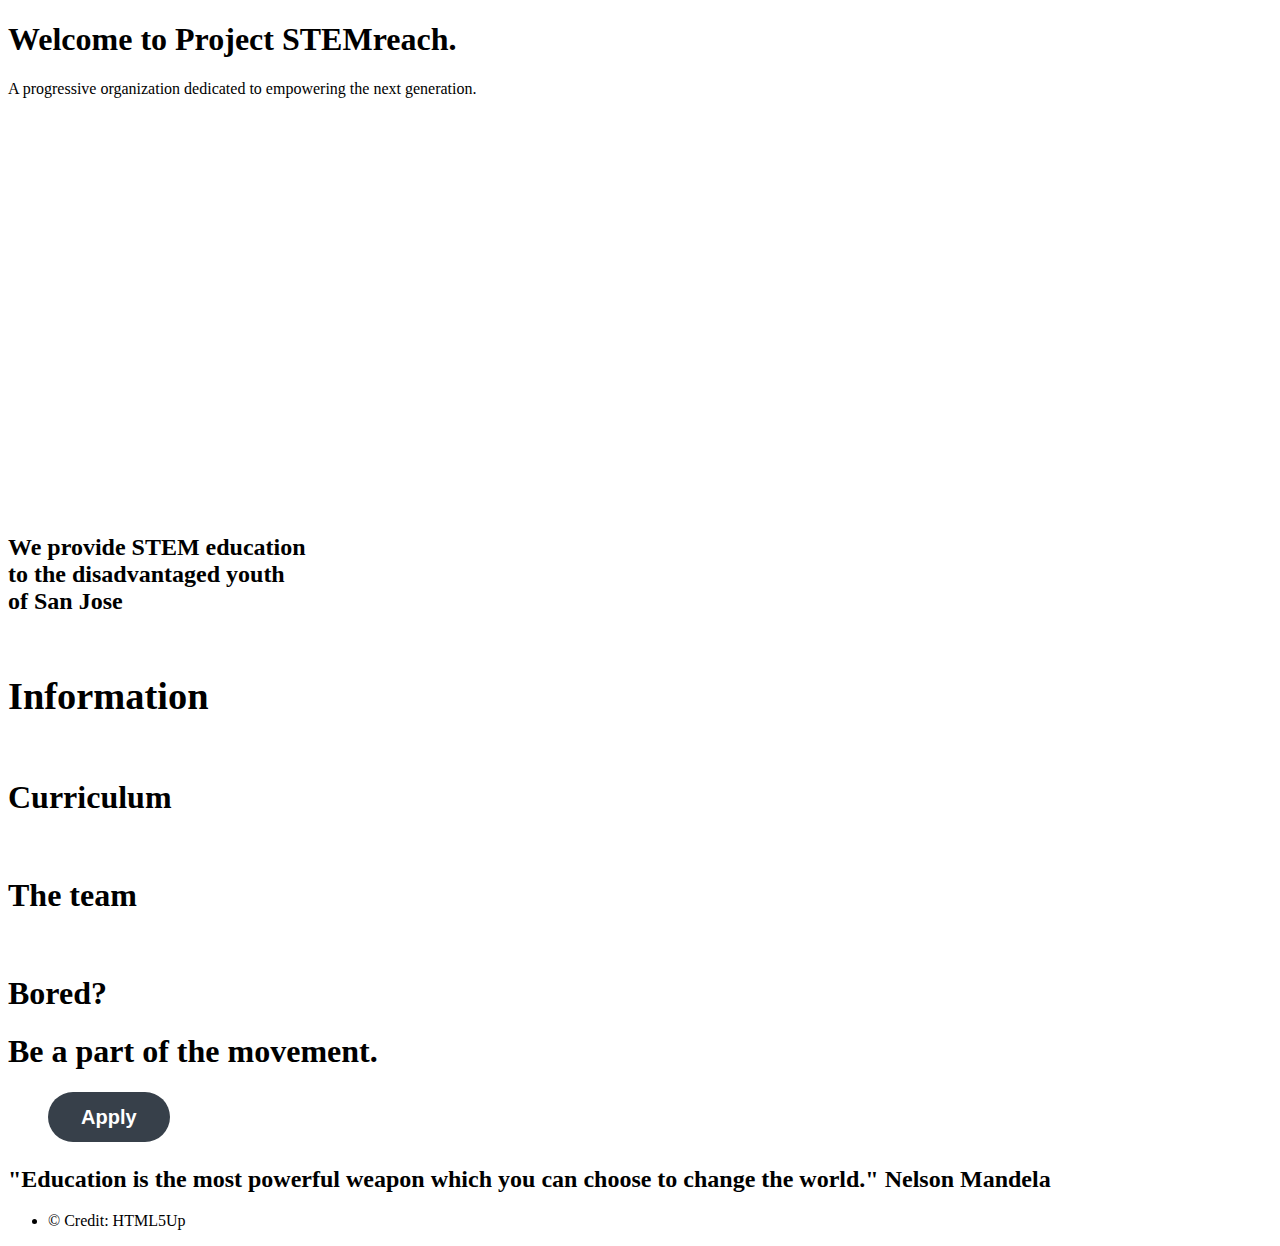
==== index.html @ 42fafa42 "Update index.html" ====
<!DOCTYPE HTML>
<!--
	Directive by HTML5 UP
	html5up.net | @ajlkn
	Free for personal and commercial use under the CCA 3.0 license (html5up.net/license)
-->
<html>
	<head>
		 <link rel="shortcut icon" type="images/favicon.ico" href="favicon.ico" />
		<title>Project STEMReach</title>
		<meta charset="utf-8" />
		<meta name="viewport" content="width=device-width, initial-scale=1" />
		<!--[if lte IE 8]><script src="assets/js/ie/html5shiv.js"></script><![endif]-->
		<link rel="stylesheet" href="assets/css/main.css" />
		<!--[if lte IE 8]><link rel="stylesheet" href="assets/css/ie8.css" /><![endif]-->
	</head>
	<body>

 		<!-- Header -->
 			<div id="header">

		<h1>Welcome to Project STEMreach.
					</h1>
				<p>A progressive organization dedicated to empowering the next generation.</p></span>  
			</div>

		<!-- Main -->
			<div id="main">

				<header class="major container 75%">
						<iframe width="85%" height=400 src="https://www.youtube.com/embed/8V8EjEzIpkg?rel=0" align="middle" frameborder="0" allow="autoplay; encrypted-media" allowfullscreen></iframe>
					<h2>We provide STEM education
					<br />
					to the disadvantaged youth
					<br />
					of San Jose</h2>
					
					
					<!--
					<p>Tellus erat mauris ipsum fermentum<br />
					etiam vivamus nunc nibh morbi.</p>
					-->
				</header>

				<div class="box alt container">
					<section class="feature left">
						<a href="info.html" class="image icon fa-info-circle"></i><img src="images/pic01.jpg" alt="" /></a>
						<div class="content">
							<h1><big>Information</big></h1>

						</div>
					</section>
					<section class="feature right">
						<a href="curriculum.html" class="image icon fa-graduation-cap"><img src="images/pic02.jpg" alt="" /></a>
						<div class="content">
							<h1>Curriculum</h1>
							<p></p>
						</div>
					</section>
					<section class="feature left">
						<a href="team.html" class="image icon fa-users"><img src="images/pic02.jpg" alt="" /></a>
						<div class="content">
							<h1>The team</h1>
							<!--HI ABHI CHANGE THIS PART PLS BUT DON'T CHANGE IMPACT JUST CHANGE THE PLACEHOLDER TEXT BELOW-->
							<p>  </p>
						</div>
					</section>
					<section class="feature right">
						<a href="bored.html" class="image icon fa-gamepad"><img src="images/pic02.jpg" alt="" /></a>
						<div class="content">
							<h1>Bored?</h1>
							<p></p>
						</div>
					</section>
				</div>

				
				<div class="box container">
					<h1>Be a part of the movement.</h1>
					
					<ul class="actions">
						<a class="typeform-share button" href="https://projectstemreach.typeform.com/to/v7Ti18" data-mode="popup" style="display:inline-block;text-decoration:none;background-color:#37404A;color:white;cursor:pointer;font-family:Helvetica,Arial,sans-serif;font-size:20px;line-height:50px;text-align:center;margin:0;height:50px;padding:0px 33px;border-radius:25px;max-width:100%;white-space:nowrap;overflow:hidden;text-overflow:ellipsis;font-weight:bold;-webkit-font-smoothing:antialiased;-moz-osx-font-smoothing:grayscale;" target="_blank">Apply </a> <script> (function() { var qs,js,q,s,d=document, gi=d.getElementById, ce=d.createElement, gt=d.getElementsByTagName, id="typef_orm_share", b="https://embed.typeform.com/"; if(!gi.call(d,id)){ js=ce.call(d,"script"); js.id=id; js.src=b+"embed.js"; q=gt.call(d,"script")[0]; q.parentNode.insertBefore(js,q) } })() </script>
					</u1>
				
</div>


			</div>

		<!-- Footer -->
			<div id="footer">
				<div class="container 100%">
                                 
				
					<header>
						<h2>"Education is the most powerful weapon which you can choose to change the world." Nelson Mandela</h2>
					</header>

				

					<ul class="copyright">
						<li>&copy; Credit: HTML5Up</li>
					</ul>

				</div>
			</div>
					

				</div>
			</div>

		<!-- Scripts -->
			<script src="assets/js/jquery.min.js"></script>
			<script src="assets/js/skel.min.js"></script>
			<script src="assets/js/util.js"></script>
			<!--[if lte IE 8]><script src="assets/js/ie/respond.min.js"></script><![endif]-->
			<script src="assets/js/main.js"></script>

	</body>
</html>
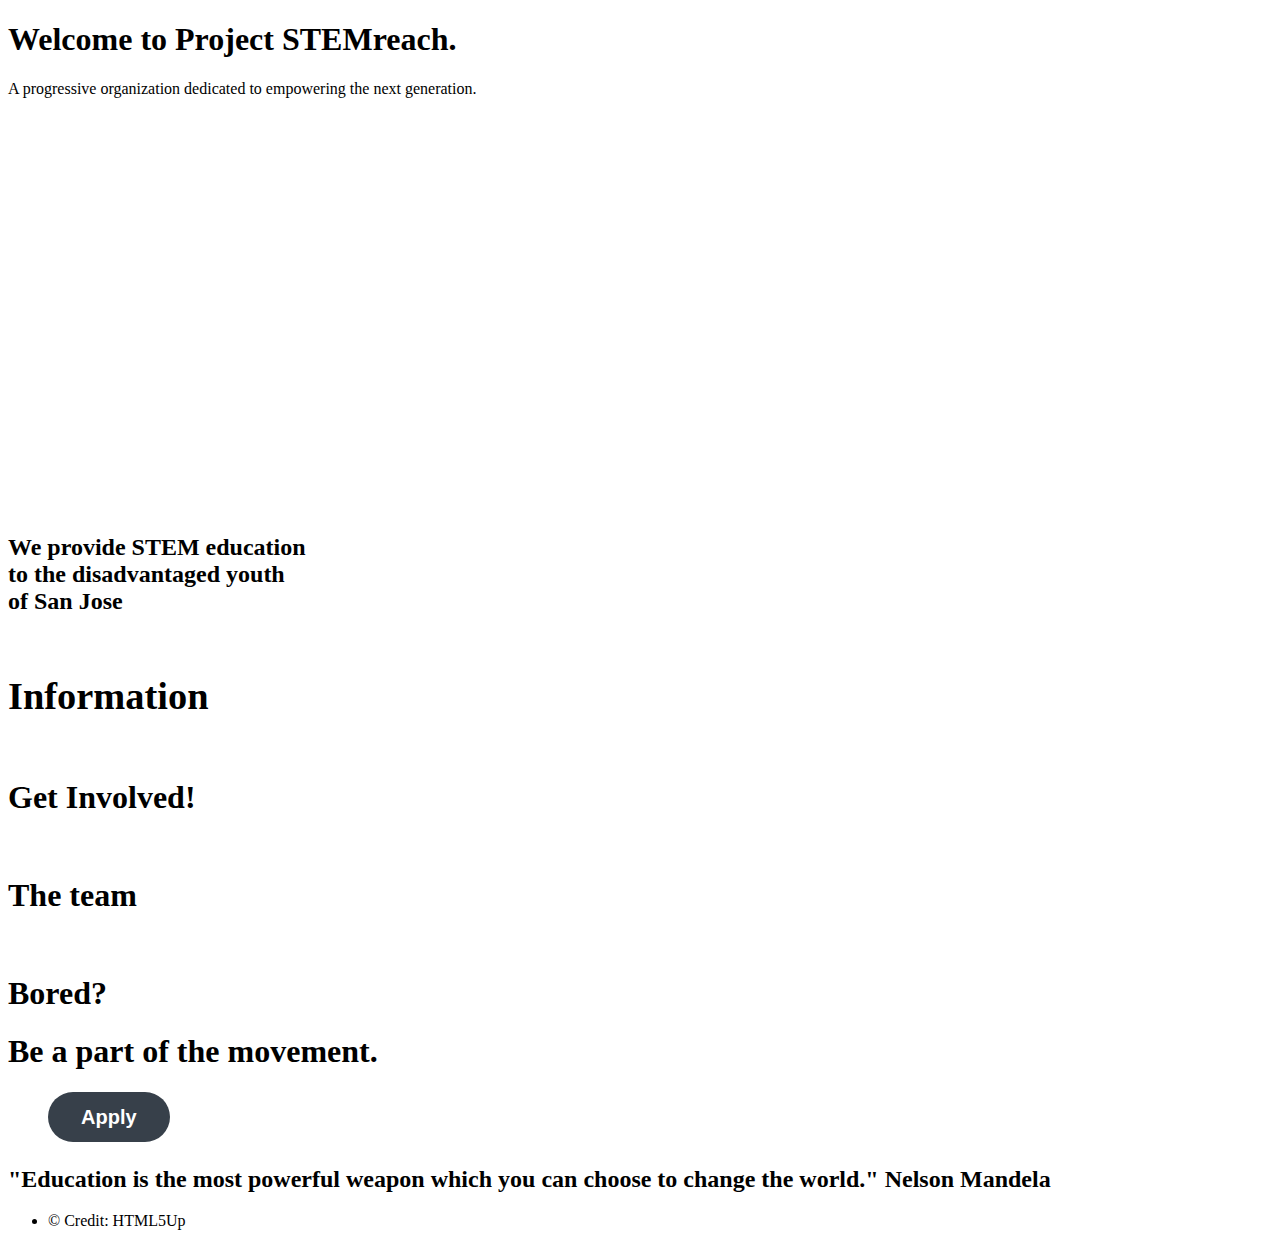
==== commit 717f4eb5: "Update index.html" ====
--- a/index.html
+++ b/index.html
@@ -6,7 +6,16 @@
 -->
 <html>
 	<head>
-		 <link rel="shortcut icon" type="images/favicon.ico" href="favicon.ico" />
+		 <!-- Global site tag (gtag.js) - Google Analytics -->
+<script async src="https://www.googletagmanager.com/gtag/js?id=UA-125429724-1"></script>
+<script>
+  window.dataLayer = window.dataLayer || [];
+  function gtag(){dataLayer.push(arguments);}
+  gtag('js', new Date());
+
+  gtag('config', 'UA-125429724-1');
+</script>
+<link rel="shortcut icon" type="images/favicon.ico" href="favicon.ico" />
 		<title>Project STEMReach</title>
 		<meta charset="utf-8" />
 		<meta name="viewport" content="width=device-width, initial-scale=1" />
@@ -53,7 +62,7 @@
 					<section class="feature right">
 						<a href="curriculum.html" class="image icon fa-graduation-cap"><img src="images/pic02.jpg" alt="" /></a>
 						<div class="content">
-							<h1>Curriculum</h1>
+							<h1>Get Involved!</h1>
 							<p></p>
 						</div>
 					</section>
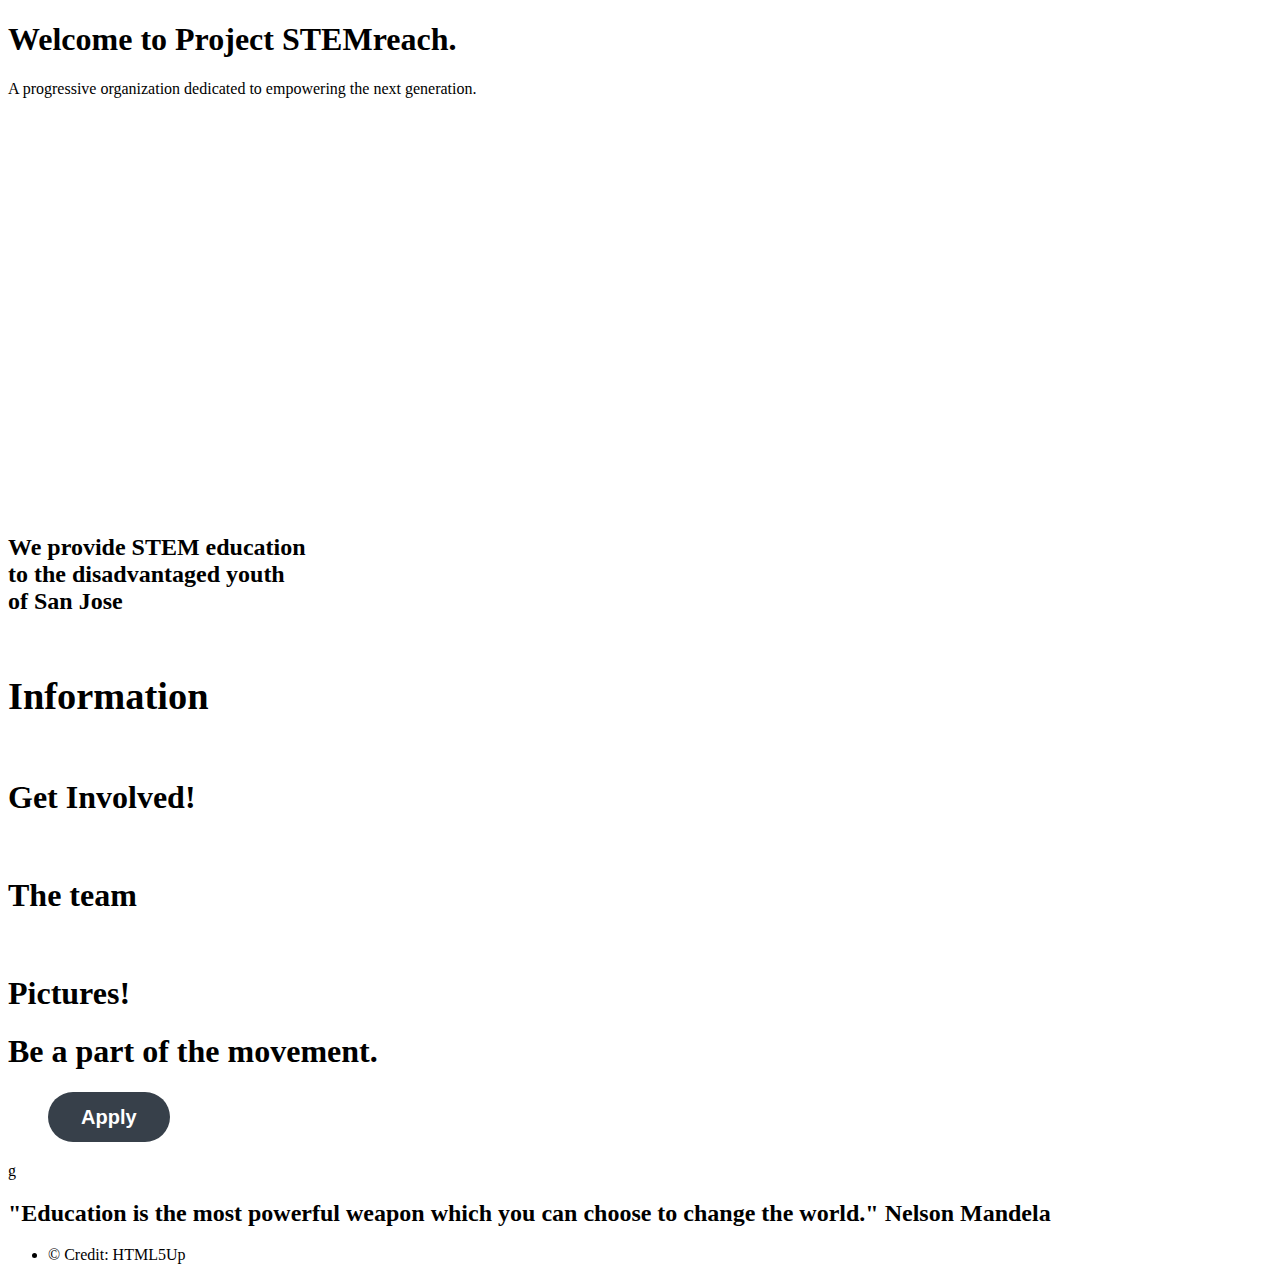
==== commit 7327077c: "Update index.html" ====
--- a/index.html
+++ b/index.html
@@ -60,7 +60,7 @@
 						</div>
 					</section>
 					<section class="feature right">
-						<a href="curriculum.html" class="image icon fa-graduation-cap"><img src="images/pic02.jpg" alt="" /></a>
+						<a href="locations.html" class="image icon fa-graduation-cap"><img src="images/pic02.jpg" alt="" /></a>
 						<div class="content">
 							<h1>Get Involved!</h1>
 							<p></p>
@@ -75,9 +75,9 @@
 						</div>
 					</section>
 					<section class="feature right">
-						<a href="bored.html" class="image icon fa-gamepad"><img src="images/pic02.jpg" alt="" /></a>
+						<a href="pictures.html" class="image icon fa-photo"><img src="images/pic02.jpg" alt="" /></a>
 						<div class="content">
-							<h1>Bored?</h1>
+							<h1>Pictures!</h1>
 							<p></p>
 						</div>
 					</section>
@@ -99,7 +99,7 @@
 		<!-- Footer -->
 			<div id="footer">
 				<div class="container 100%">
-                                 
+                                 g
 				
 					<header>
 						<h2>"Education is the most powerful weapon which you can choose to change the world." Nelson Mandela</h2>
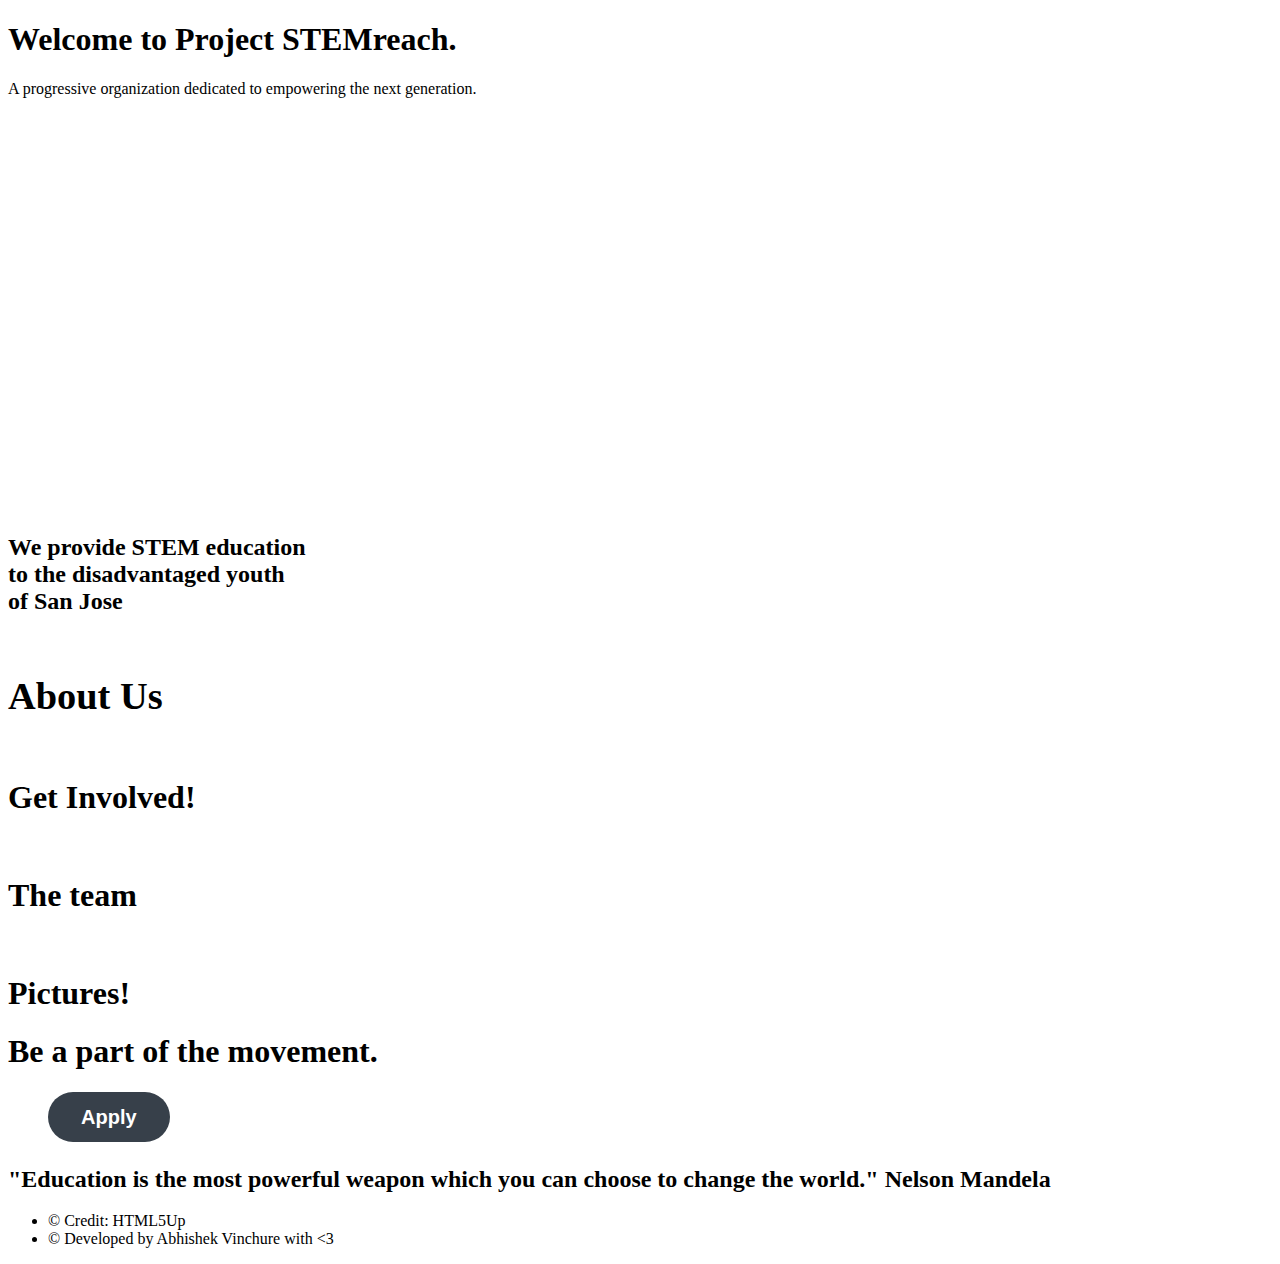
==== commit ea242e7f: "Update index.html" ====
--- a/index.html
+++ b/index.html
@@ -55,7 +55,7 @@
 					<section class="feature left">
 						<a href="info.html" class="image icon fa-info-circle"></i><img src="images/pic01.jpg" alt="" /></a>
 						<div class="content">
-							<h1><big>Information</big></h1>
+							<h1><big>About Us</big></h1>
 
 						</div>
 					</section>
@@ -75,7 +75,7 @@
 						</div>
 					</section>
 					<section class="feature right">
-						<a href="pictures.html" class="image icon fa-photo"><img src="images/pic02.jpg" alt="" /></a>
+						<a href="picture.html" class="image icon fa-photo"><img src="images/pic02.jpg" alt="" /></a>
 						<div class="content">
 							<h1>Pictures!</h1>
 							<p></p>
@@ -99,7 +99,7 @@
 		<!-- Footer -->
 			<div id="footer">
 				<div class="container 100%">
-                                 g
+                                 
 				
 					<header>
 						<h2>"Education is the most powerful weapon which you can choose to change the world." Nelson Mandela</h2>
@@ -109,6 +109,7 @@
 
 					<ul class="copyright">
 						<li>&copy; Credit: HTML5Up</li>
+						<li>&copy; Developed by Abhishek Vinchure with <3</li>
 					</ul>
 
 				</div>
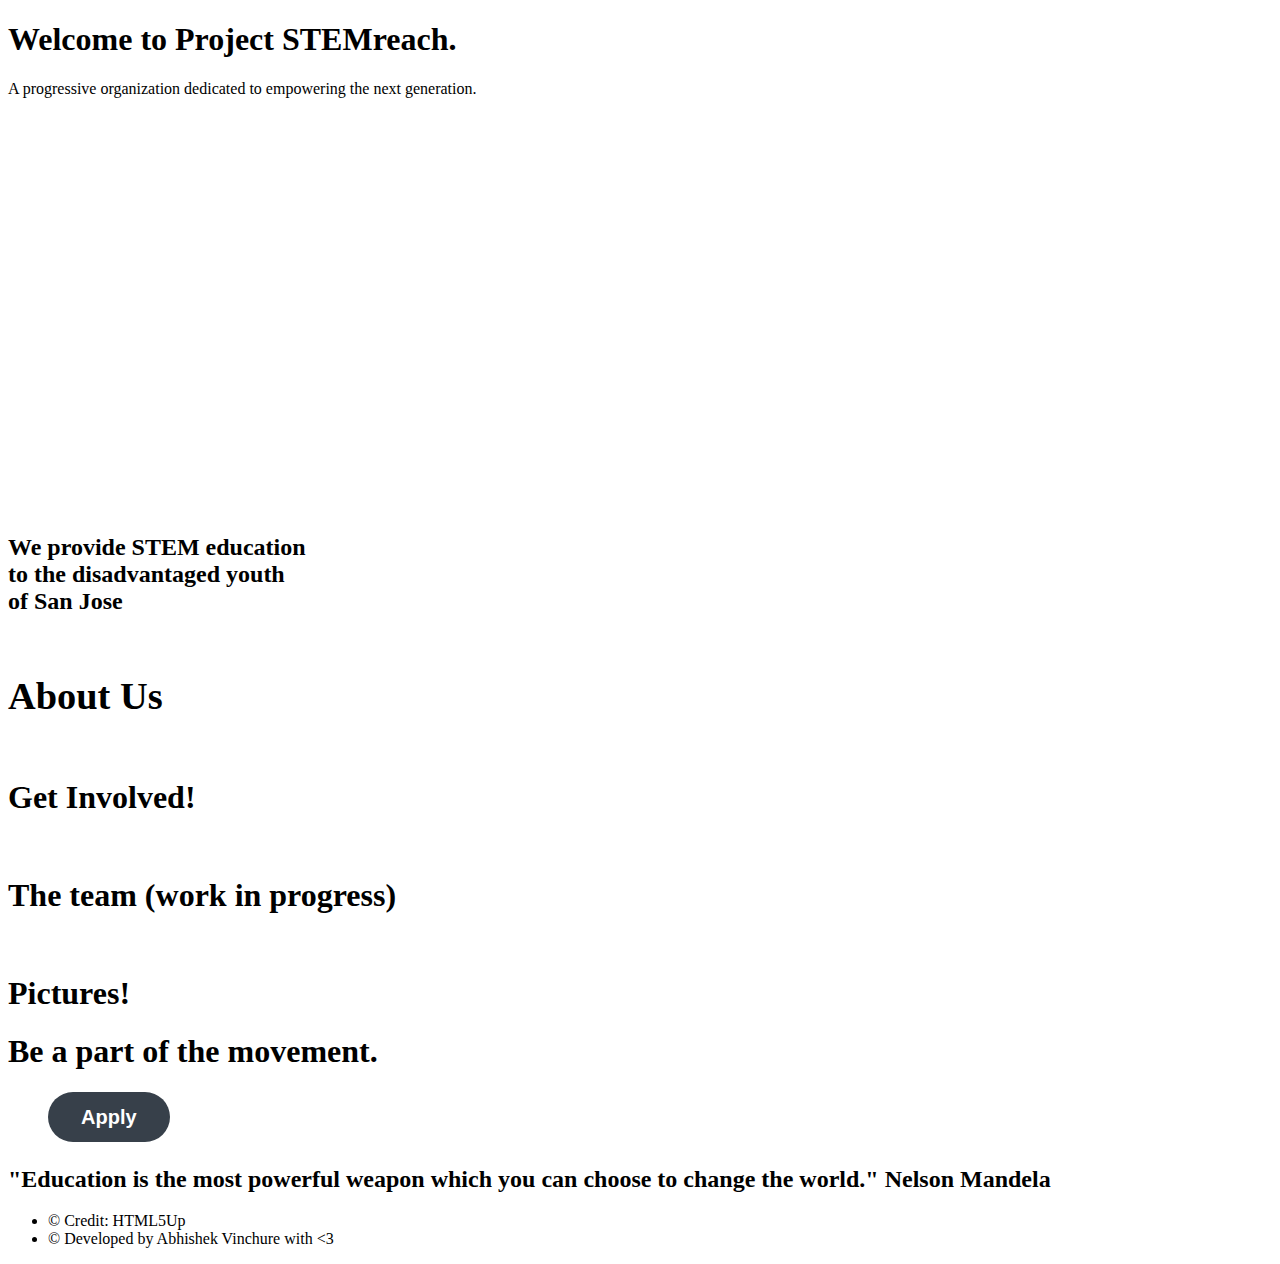
==== commit 5526a4eb: "Update index.html" ====
--- a/index.html
+++ b/index.html
@@ -67,9 +67,9 @@
 						</div>
 					</section>
 					<section class="feature left">
-						<a href="team.html" class="image icon fa-users"><img src="images/pic02.jpg" alt="" /></a>
+						<a href="tea.html" class="image icon fa-users"><img src="images/pic02.jpg" alt="" /></a>
 						<div class="content">
-							<h1>The team</h1>
+							<h1>The team (work in progress)</h1>
 							<!--HI ABHI CHANGE THIS PART PLS BUT DON'T CHANGE IMPACT JUST CHANGE THE PLACEHOLDER TEXT BELOW-->
 							<p>  </p>
 						</div>
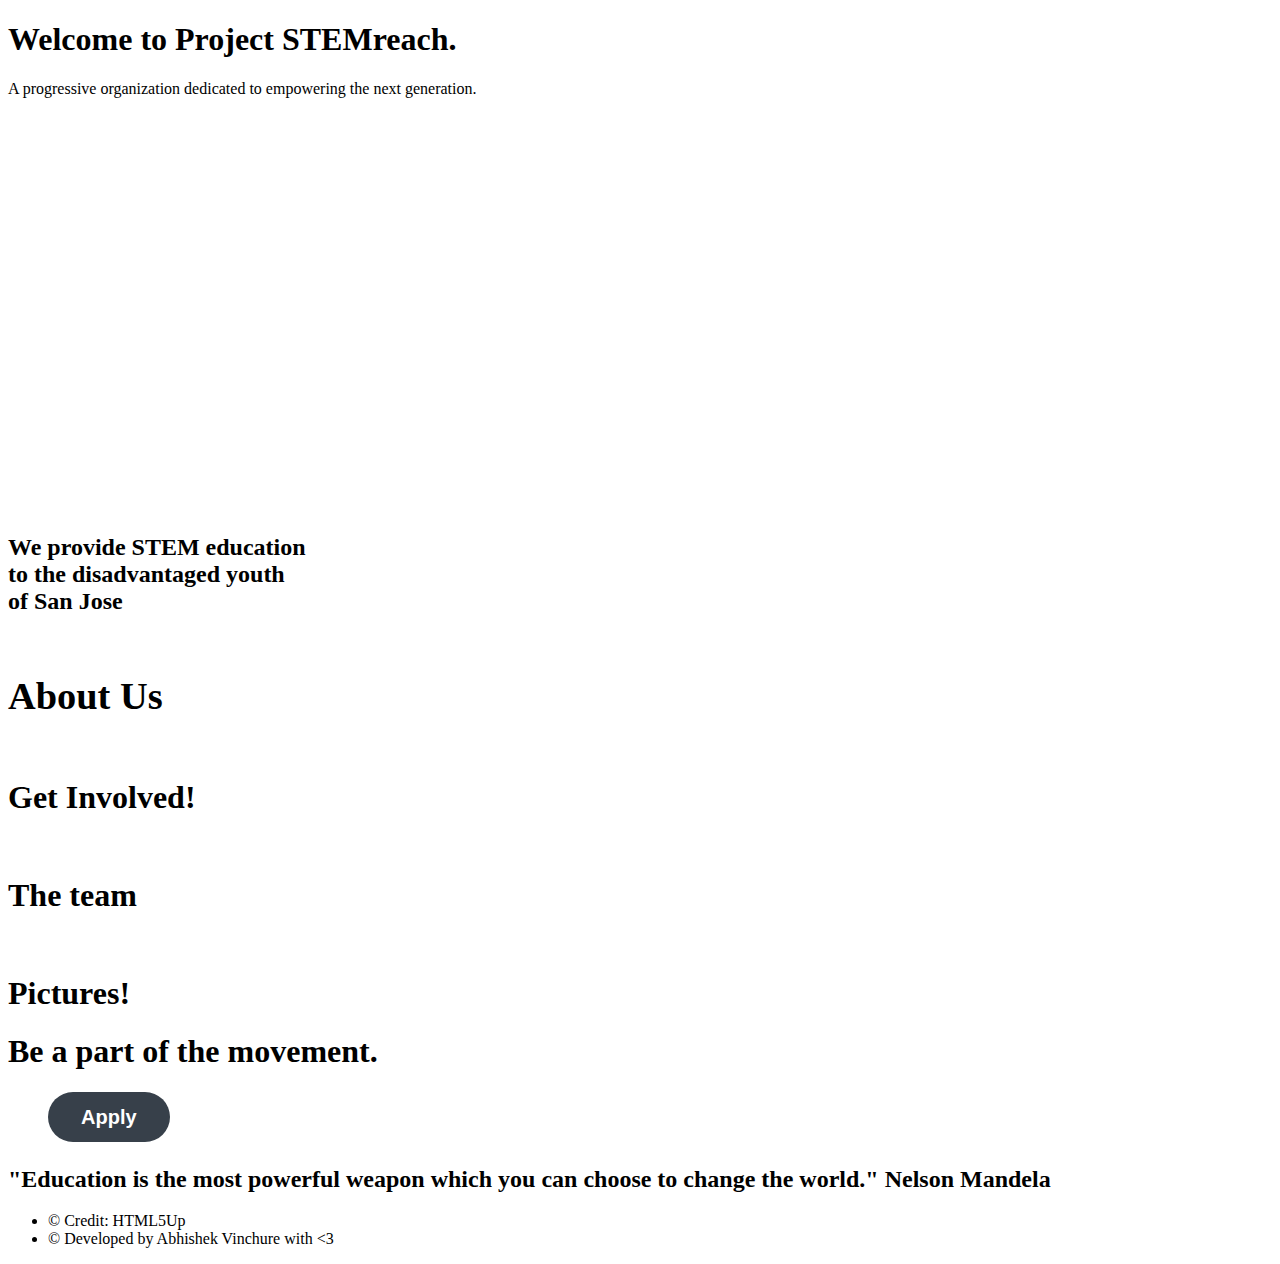
==== commit aab10658: "Update index.html" ====
--- a/index.html
+++ b/index.html
@@ -67,10 +67,10 @@
 						</div>
 					</section>
 					<section class="feature left">
-						<a href="tea.html" class="image icon fa-users"><img src="images/pic02.jpg" alt="" /></a>
+						<a href="team.html" class="image icon fa-users"><img src="images/pic02.jpg" alt="" /></a>
 						<div class="content">
-							<h1>The team (work in progress)</h1>
-							<!--HI ABHI CHANGE THIS PART PLS BUT DON'T CHANGE IMPACT JUST CHANGE THE PLACEHOLDER TEXT BELOW-->
+							<h1>The team </h1>
+						
 							<p>  </p>
 						</div>
 					</section>
